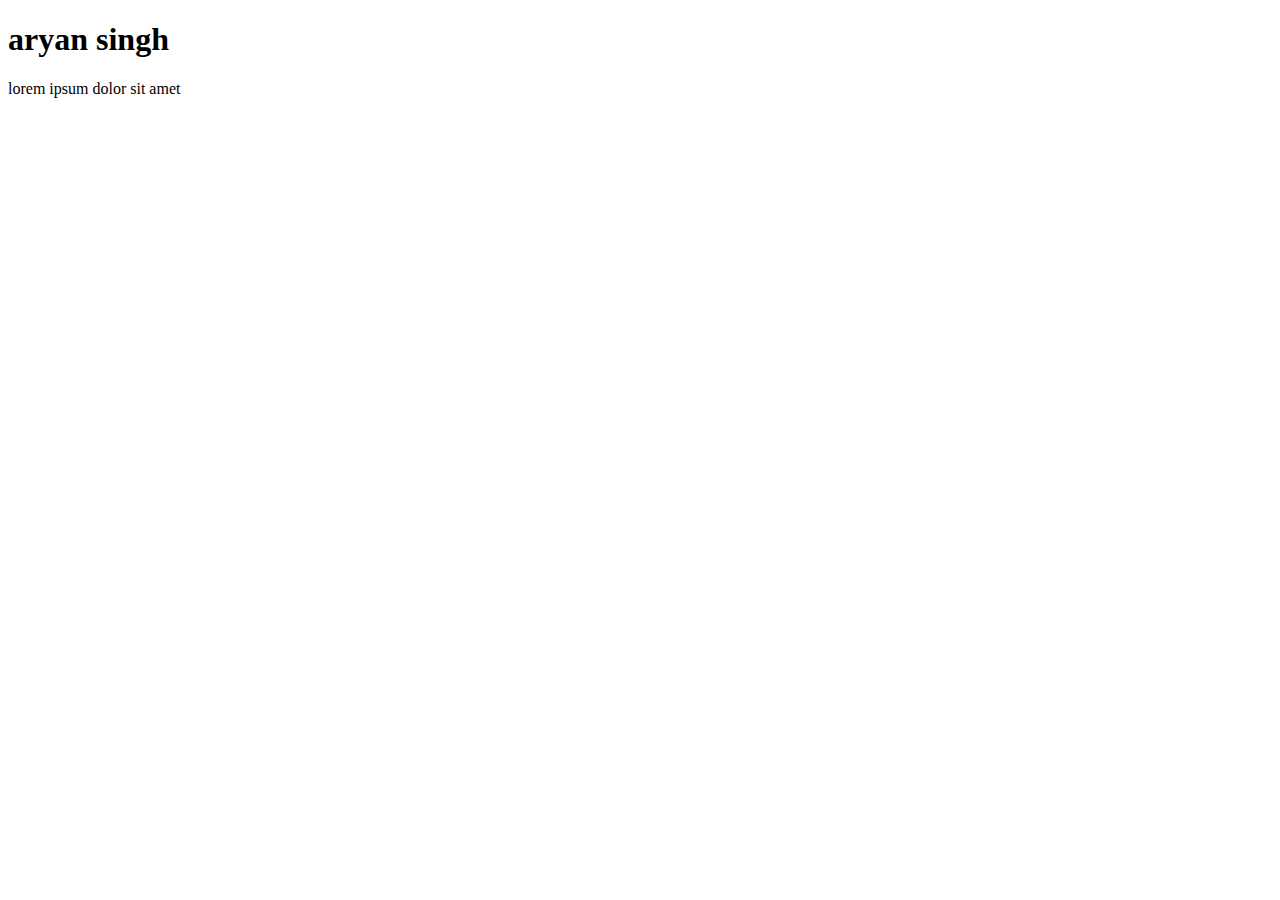
==== 06_dom/one.html @ 65a28b89 "dom basic" ====
<!DOCTYPE html>
<html lang="en">
<head>
    <meta charset="UTF-8">
   
    <title>DOM</title>
</head>
<body>
    <div class="BG_BLACK"><h1 class="heading">aryan singh</h1>
    <p>lorem ipsum dolor sit amet</p></div>

</body>
</html>
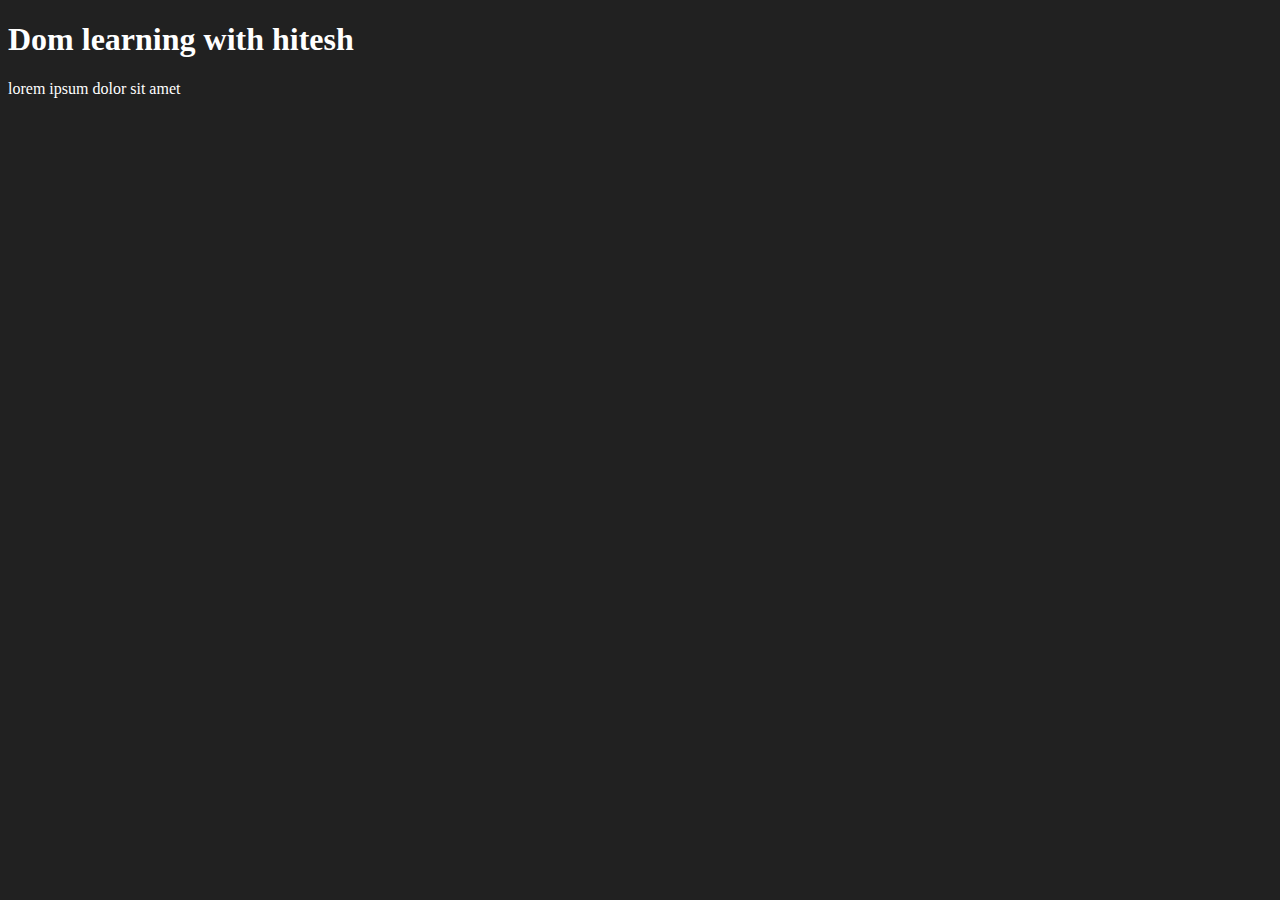
==== commit b6e26ef2: "DOM" ====
--- a/06_dom/one.html
+++ b/06_dom/one.html
@@ -4,10 +4,18 @@
     <meta charset="UTF-8">
    
     <title>DOM</title>
+    <style>
+        body{
+background-color: #212121;
+color:white;
+
+        }
+    </style>
 </head>
-<body>
-    <div class="BG_BLACK"><h1 class="heading">aryan singh</h1>
-    <p>lorem ipsum dolor sit amet</p></div>
+<body >
+    <h1 id="title" class="heading">Dom learning with hitesh</h1>
+    <p>lorem ipsum dolor sit amet</p>
+     
 
 </body>
 </html>